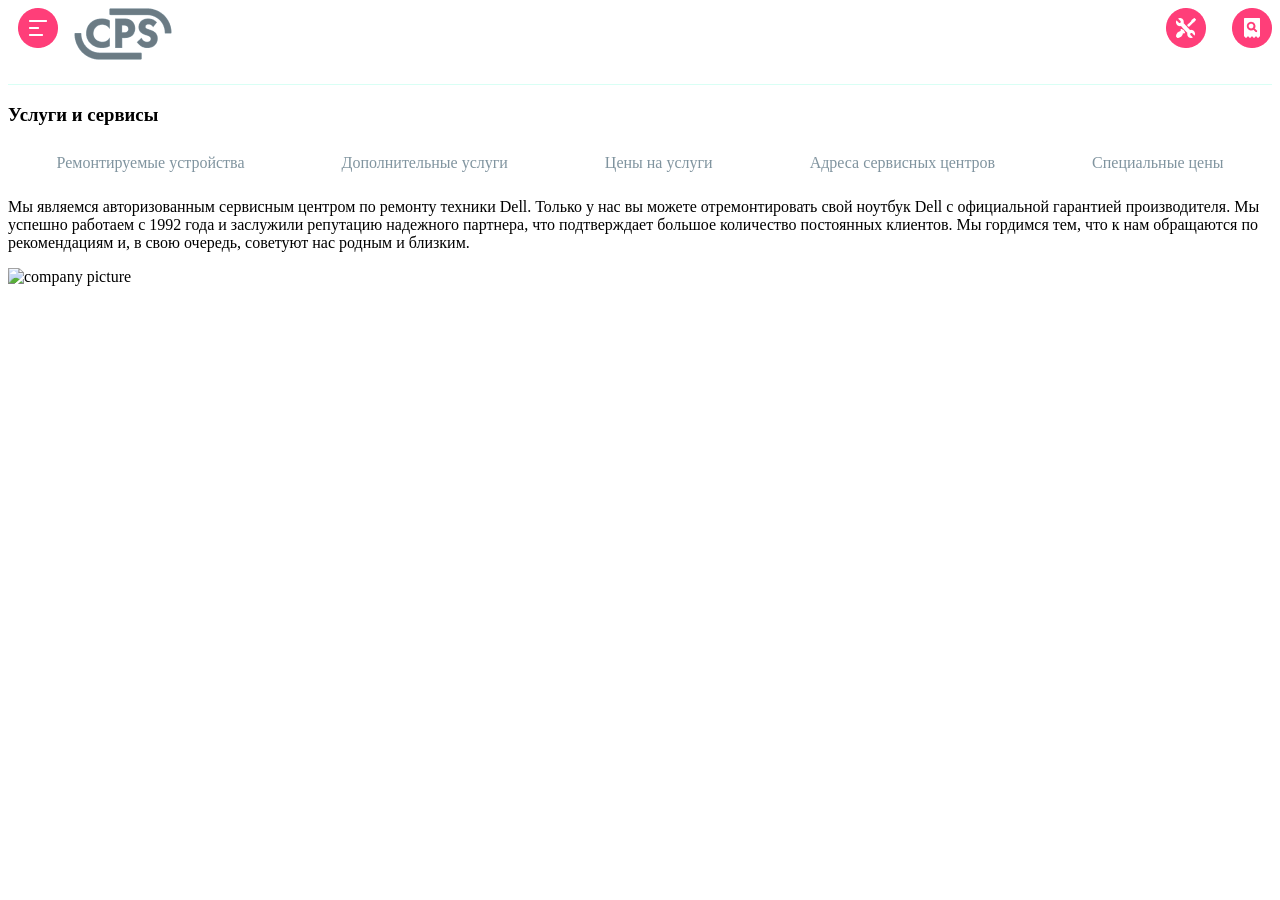
==== main.html @ 6a7f82d6 "Add files via upload" ====
<!DOCTYPE html>
<html>
    <head>
        <meta charset="UTF-8">
        <meta name="viewport" content="width=device-width, initial-scale=1.0">
        <title>CPS</title>
        <link rel="stylesheet" href="style.css">
        <link rel="preconnect" href="https://fonts.googleapis.com">
        <link rel="preconnect" href="https://fonts.gstatic.com" crossorigin>
        <link href="https://fonts.googleapis.com/css2?family=Montserrat:ital,wght@0,100;0,200;0,300;0,400;0,500;0,600;1,100;1,200;1,300;1,400;1,500;1,600&display=swap" rel="stylesheet">
    </head>
    <body>
        <header class="header">
            <button type="button" class="header__button-menu">
                <img src="burger.png" alt="menu" style="height: 40px; width: 40px">
            </button>
            <div class="header__logo">
                <img src="Group.png" alt="logo">
            </div>
            <button type="button" class="header__button-repair">
                <img src="repair.png" alt="repair" style="height: 40px; width: 40px">
            </button>
            <button type="button" class="header__button-check">
                <img src="checkstatus.png" alt="checkstatus" style="height: 40px; width: 40px">
            </button>
        </header>

        
        <div class="about" id="about">
            <h3>Услуги и сервисы</h3>
        </div>
        <div class="slide-menu">
            <ul class="tab-links">
                <li class="active"><a href="#devices">Ремонтируемые устройства</a></li>
                <li><a href="#services">Дополнительные услуги</a></li>
                <li><a href="#prices">Цены на услуги</a></li>
                <li><a href="#centers">Адреса сервисных центров</a></li>
                <li><a href="#specials">Специальные цены</a></li>
            </ul>
        </div>
        <div class="tab-content">
            <div id="devices" class="tabcontent active">
                <p> Мы являемся авторизованным сервисным центром по ремонту техники Dell. Только у нас 
                    вы можете отремонтировать свой ноутбук Dell с официальной гарантией производителя.
                    Мы успешно работаем с 1992 года и заслужили репутацию надежного партнера, что 
                    подтверждает большое количество постоянных клиентов. Мы гордимся тем, что к нам 
                    обращаются по рекомендациям и, в свою очередь, советуют нас родным и близким.
                </p>
                <img src="ec28084f3de98850700667e14dbc02fd.png" alt="company picture">
            </div>
            <div id="services" class="tabcontent">
                <p>Content for Дополнительные услуги...</p>
            </div>
            <div id="prices" class="tabcontent">
                <p>Content for Цены на услуги...</p>
            </div>
            <div id="centers" class="tabcontent">
                <p>Content for Адреса сервисных центров...</p>
            </div>
            <div id="specials" class="tabcontent">
                <p>Content for Специальные цены...</p>
            </div>
        </div>
        

        <footer>
            
        </footer>
        <script src="script.js"></script>
    </body>
</html>
---- style.css ----
@media screen and (max-width: 520px) {

    .header {
        display: flex;
        border-bottom: 1px solid #D9FFF5;
        justify-content: space-between; 
        width: 100%
    }

    .header__button-menu, .header__button-repair, .header__button-check {
        height: 40px;
        width: 40px;
        display: flex;
        align-items: center;
        justify-content: center;
        padding: 0 10px;
        border: none;
        background:none;
    }

    .header__logo {
        margin-right: auto;
        padding-bottom: 20px;
    }

    .header__button-menu {
        margin-left: 10px;
        margin-right: 16px;
    }

    .header__button-repair{
        margin-right: 26px;
    }

    .slide-menu {
        background:none;
        overflow-x: auto; /* Enables horizontal scrolling */
        white-space: nowrap;
        scrollbar-width: none;
        -ms-overflow-style: none; 
        width: 100%;
    }

    .slide-menu ul {
        list-style: none;
        padding: 0;
        margin: 0;
        display: flex;
        justify-content: space-around;
    }

    .slide-menu ul li a {
        padding: 10px;
        display: block;
        color: #80949F;
        text-decoration: none;
    }

    .slide-menu ul li a:hover, .slide-menu ul li a:active {
        border: 2px solid #B8FFEC;
        border-radius: 5px;
    }
    
    /* Style the tab content */
    .tabcontent {
        display: none;
        border-top: none;
    }

    .tabcontent img {
        width: 320px;
        height: 176px;
    }
}

@media screen and (min-width: 320px) {

    .header {
        display: flex;
        border-bottom: 1px solid #D9FFF5;
        justify-content: space-between; 
        width: 100%
    }

    .header__button-menu, .header__button-repair, .header__button-check {
        height: 40px;
        width: 40px;
        display: flex;
        align-items: center;
        justify-content: center;
        padding: 0 10px;
        border: none;
        background:none;
    }

    .header__logo {
        margin-right: auto;
        padding-bottom: 20px;
    }

    .header__button-menu {
        margin-left: 10px;
        margin-right: 16px;
    }

    .header__button-repair{
        margin-right: 26px;
    }

    .slide-menu {
        background:none;
        overflow-x: auto; /* Enables horizontal scrolling */
        white-space: nowrap;
        scrollbar-width: none;
        -ms-overflow-style: none; 
        width: 100%;
    }

    .slide-menu ul {
        list-style: none;
        padding: 0;
        margin: 0;
        display: flex;
        justify-content: space-around;
    }

    .slide-menu ul li a {
        padding: 10px;
        display: block;
        color: #80949F;
        text-decoration: none;
    }

    .slide-menu ul li a:hover, .slide-menu ul li a:active {
        border: 2px solid #B8FFEC;
        border-radius: 5px;
    }


    .tabcontent img {
        width: 320px;
        height: 176px;
    }
}
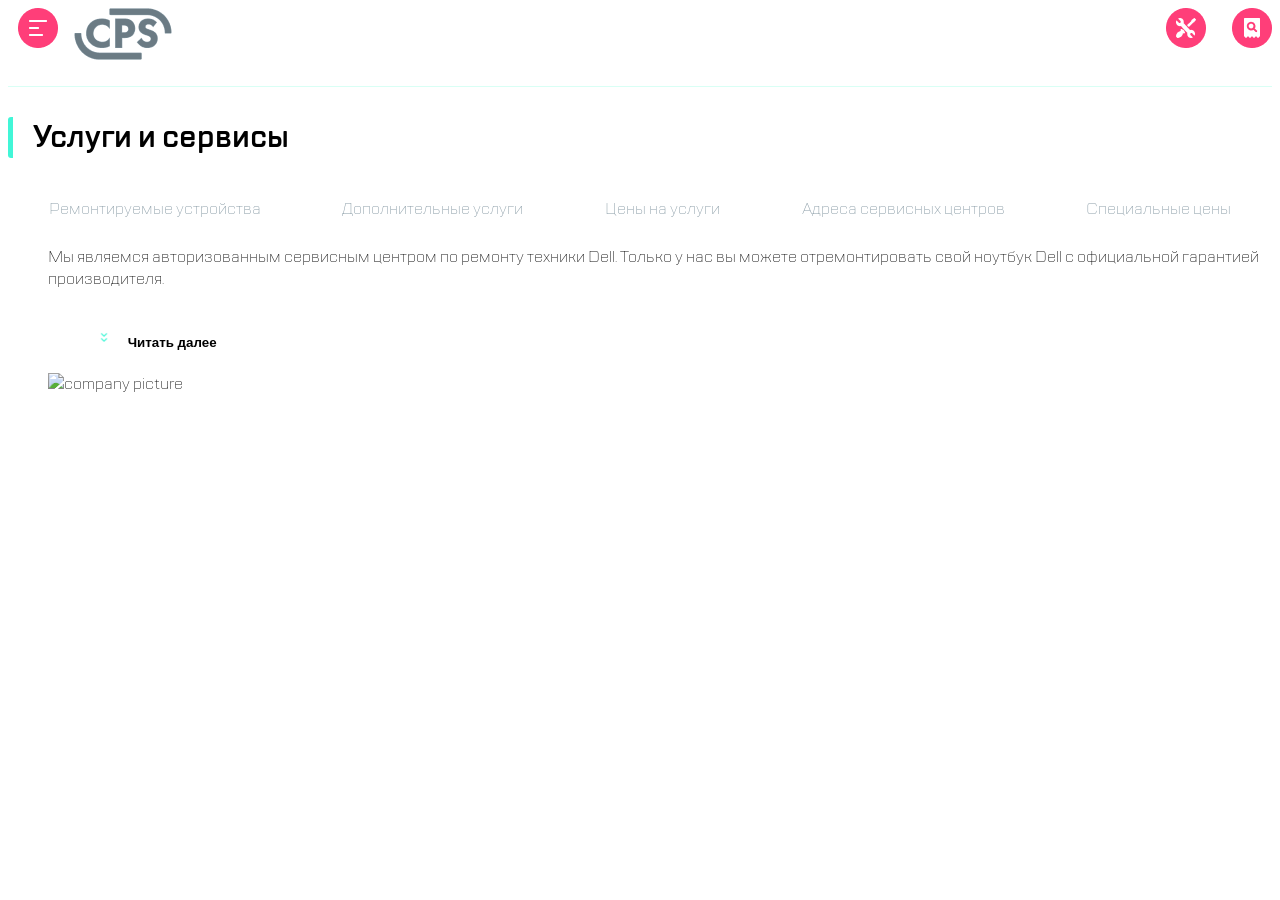
==== commit 7fc7f414: "my site" ====
--- a/main.html
+++ b/main.html
@@ -1,71 +1,81 @@
-<!DOCTYPE html>
-<html>
-    <head>
-        <meta charset="UTF-8">
-        <meta name="viewport" content="width=device-width, initial-scale=1.0">
-        <title>CPS</title>
-        <link rel="stylesheet" href="style.css">
-        <link rel="preconnect" href="https://fonts.googleapis.com">
-        <link rel="preconnect" href="https://fonts.gstatic.com" crossorigin>
-        <link href="https://fonts.googleapis.com/css2?family=Montserrat:ital,wght@0,100;0,200;0,300;0,400;0,500;0,600;1,100;1,200;1,300;1,400;1,500;1,600&display=swap" rel="stylesheet">
-    </head>
-    <body>
-        <header class="header">
-            <button type="button" class="header__button-menu">
-                <img src="burger.png" alt="menu" style="height: 40px; width: 40px">
-            </button>
-            <div class="header__logo">
-                <img src="Group.png" alt="logo">
-            </div>
-            <button type="button" class="header__button-repair">
-                <img src="repair.png" alt="repair" style="height: 40px; width: 40px">
-            </button>
-            <button type="button" class="header__button-check">
-                <img src="checkstatus.png" alt="checkstatus" style="height: 40px; width: 40px">
-            </button>
-        </header>
-
-        
-        <div class="about" id="about">
-            <h3>Услуги и сервисы</h3>
-        </div>
-        <div class="slide-menu">
-            <ul class="tab-links">
-                <li class="active"><a href="#devices">Ремонтируемые устройства</a></li>
-                <li><a href="#services">Дополнительные услуги</a></li>
-                <li><a href="#prices">Цены на услуги</a></li>
-                <li><a href="#centers">Адреса сервисных центров</a></li>
-                <li><a href="#specials">Специальные цены</a></li>
-            </ul>
-        </div>
-        <div class="tab-content">
-            <div id="devices" class="tabcontent active">
-                <p> Мы являемся авторизованным сервисным центром по ремонту техники Dell. Только у нас 
-                    вы можете отремонтировать свой ноутбук Dell с официальной гарантией производителя.
-                    Мы успешно работаем с 1992 года и заслужили репутацию надежного партнера, что 
-                    подтверждает большое количество постоянных клиентов. Мы гордимся тем, что к нам 
-                    обращаются по рекомендациям и, в свою очередь, советуют нас родным и близким.
-                </p>
-                <img src="ec28084f3de98850700667e14dbc02fd.png" alt="company picture">
-            </div>
-            <div id="services" class="tabcontent">
-                <p>Content for Дополнительные услуги...</p>
-            </div>
-            <div id="prices" class="tabcontent">
-                <p>Content for Цены на услуги...</p>
-            </div>
-            <div id="centers" class="tabcontent">
-                <p>Content for Адреса сервисных центров...</p>
-            </div>
-            <div id="specials" class="tabcontent">
-                <p>Content for Специальные цены...</p>
-            </div>
-        </div>
-        
-
-        <footer>
-            
-        </footer>
-        <script src="script.js"></script>
-    </body>
+<!DOCTYPE html>
+<html>
+    <head>
+        <meta charset="UTF-8">
+        <meta name="viewport" content="width=device-width, initial-scale=1.0">
+        <title>CPS</title>
+        <link rel="stylesheet" href="style.css">
+        <link rel="preconnect" href="https://fonts.googleapis.com">
+        <link rel="preconnect" href="https://fonts.gstatic.com" crossorigin>
+        <link href="https://fonts.googleapis.com/css2?family=Montserrat:ital,wght@0,100;0,200;0,300;0,400;0,500;0,600;1,100;1,200;1,300;1,400;1,500;1,600&display=swap" rel="stylesheet">
+    </head>
+    <body>
+        <header class="header">
+            <button type="button" class="header__button-menu">
+                <img src="burger.png" alt="menu" style="height: 40px; width: 40px">
+            </button>
+            <div class="header__logo">
+                <img src="Group.png" alt="logo">
+            </div>
+            <button type="button" class="header__button-repair">
+                <img src="repair.png" alt="repair" style="height: 40px; width: 40px">
+            </button>
+            <button type="button" class="header__button-check">
+                <img src="checkstatus.png" alt="checkstatus" style="height: 40px; width: 40px">
+            </button>
+        </header>
+
+        
+        <div class="about" id="about">
+            <h3>Услуги и сервисы</h3>
+        </div>
+        <div class="slide-menu">
+            <ul class="tab-links">
+                <li class="active"><a href="#devices">Ремонтируемые устройства</a></li>
+                <li><a href="#services">Дополнительные услуги</a></li>
+                <li><a href="#prices">Цены на услуги</a></li>
+                <li><a href="#centers">Адреса сервисных центров</a></li>
+                <li><a href="#specials">Специальные цены</a></li>
+            </ul>
+        </div>
+        <div class="tab-content">
+            <div id="devices" class="tabcontent active">
+                <div class="Text">
+                    <p> Мы являемся авторизованным сервисным центром по ремонту техники Dell. Только у нас 
+                        вы можете отремонтировать свой ноутбук Dell с официальной гарантией производителя.
+                        <span id="moreText" style="display: none;">
+                            Мы успешно работаем с 1992 года и заслужили репутацию надежного партнера, что 
+                            подтверждает большое количество постоянных клиентов. Мы гордимся тем, что к нам 
+                            обращаются по рекомендациям и, в свою очередь, советуют нас родным и близким.
+                        </span>
+                    </p>
+                    <div class="arrowButton">
+                        <button onclick="toggleText()" id="toggleButton" class="addText">
+                            <img src="expand.png" alt="arrows" style="height: 20px; width: 20px; vertical-align: center; margin-right: 10px;">
+                            Читать далее
+                        </button>
+                    </div>
+                </div>
+                <img src="ec28084f3de98850700667e14dbc02fd.png" alt="company picture">
+            </div>
+            <div id="services" class="tabcontent">
+                <p>Content for Дополнительные услуги...</p>
+            </div>
+            <div id="prices" class="tabcontent">
+                <p>Content for Цены на услуги...</p>
+            </div>
+            <div id="centers" class="tabcontent">
+                <p>Content for Адреса сервисных центров...</p>
+            </div>
+            <div id="specials" class="tabcontent">
+                <p>Content for Специальные цены...</p>
+            </div>
+        </div>
+        
+
+        <footer>
+            
+        </footer>
+        <script src="script.js"></script>
+    </body>
 </html>
--- a/style.css
+++ b/style.css
@@ -1,146 +1,228 @@
-@media screen and (max-width: 520px) {
-
-    .header {
-        display: flex;
-        border-bottom: 1px solid #D9FFF5;
-        justify-content: space-between; 
-        width: 100%
-    }
-
-    .header__button-menu, .header__button-repair, .header__button-check {
-        height: 40px;
-        width: 40px;
-        display: flex;
-        align-items: center;
-        justify-content: center;
-        padding: 0 10px;
-        border: none;
-        background:none;
-    }
-
-    .header__logo {
-        margin-right: auto;
-        padding-bottom: 20px;
-    }
-
-    .header__button-menu {
-        margin-left: 10px;
-        margin-right: 16px;
-    }
-
-    .header__button-repair{
-        margin-right: 26px;
-    }
-
-    .slide-menu {
-        background:none;
-        overflow-x: auto; /* Enables horizontal scrolling */
-        white-space: nowrap;
-        scrollbar-width: none;
-        -ms-overflow-style: none; 
-        width: 100%;
-    }
-
-    .slide-menu ul {
-        list-style: none;
-        padding: 0;
-        margin: 0;
-        display: flex;
-        justify-content: space-around;
-    }
-
-    .slide-menu ul li a {
-        padding: 10px;
-        display: block;
-        color: #80949F;
-        text-decoration: none;
-    }
-
-    .slide-menu ul li a:hover, .slide-menu ul li a:active {
-        border: 2px solid #B8FFEC;
-        border-radius: 5px;
-    }
-    
-    /* Style the tab content */
-    .tabcontent {
-        display: none;
-        border-top: none;
-    }
-
-    .tabcontent img {
-        width: 320px;
-        height: 176px;
-    }
-}
-
-@media screen and (min-width: 320px) {
-
-    .header {
-        display: flex;
-        border-bottom: 1px solid #D9FFF5;
-        justify-content: space-between; 
-        width: 100%
-    }
-
-    .header__button-menu, .header__button-repair, .header__button-check {
-        height: 40px;
-        width: 40px;
-        display: flex;
-        align-items: center;
-        justify-content: center;
-        padding: 0 10px;
-        border: none;
-        background:none;
-    }
-
-    .header__logo {
-        margin-right: auto;
-        padding-bottom: 20px;
-    }
-
-    .header__button-menu {
-        margin-left: 10px;
-        margin-right: 16px;
-    }
-
-    .header__button-repair{
-        margin-right: 26px;
-    }
-
-    .slide-menu {
-        background:none;
-        overflow-x: auto; /* Enables horizontal scrolling */
-        white-space: nowrap;
-        scrollbar-width: none;
-        -ms-overflow-style: none; 
-        width: 100%;
-    }
-
-    .slide-menu ul {
-        list-style: none;
-        padding: 0;
-        margin: 0;
-        display: flex;
-        justify-content: space-around;
-    }
-
-    .slide-menu ul li a {
-        padding: 10px;
-        display: block;
-        color: #80949F;
-        text-decoration: none;
-    }
-
-    .slide-menu ul li a:hover, .slide-menu ul li a:active {
-        border: 2px solid #B8FFEC;
-        border-radius: 5px;
-    }
-
-
-    .tabcontent img {
-        width: 320px;
-        height: 176px;
-    }
-}
-
-
+@media screen and (max-width: 820px) {
+    
+    @font-face {
+        font-family: 'TTLakes';
+        src: url('Font/TTLakes-ExtraLight.woff') format('woff'),
+        url('Font/TTLakes-DemiBold.woff') format('woff');
+    }
+
+    @font-face {
+        font-family: 'TTLakes';
+        src: url('Font/TTLakes-DemiBold.woff') format('woff');
+        font-weight: bold;
+    }
+
+    body {
+        font-family: 'TTLakes';
+    }
+
+    .about h3 {
+        font-size: 30px;
+        font-weight: bold;
+        border-left: 5px solid #41F6D7; 
+        padding-left: 20px;
+        border-top-left-radius: 3px; 
+        border-bottom-left-radius: 3px;
+    }
+
+    .header {
+        display: flex;
+        border-bottom: 1px solid #D9FFF5;
+        justify-content: space-between; 
+        width: 100%
+    }
+
+    .header__button-menu, .header__button-repair, .header__button-check {
+        height: 40px;
+        width: 40px;
+        display: flex;
+        align-items: center;
+        justify-content: center;
+        padding: 0 10px;
+        border: none;
+        background:none;
+    }
+
+    .header__logo {
+        margin-right: auto;
+        padding-bottom: 20px;
+    }
+
+    .header__button-menu {
+        margin-left: 10px;
+        margin-right: 16px;
+    }
+
+    .header__button-repair{
+        margin-right: 26px;
+    }
+
+    .slide-menu {
+        background:none;
+        overflow-x: auto; 
+        white-space: nowrap;
+        scrollbar-width: none;
+        -ms-overflow-style: none; 
+        width: 100%;
+    }
+
+    .slide-menu ul {
+        list-style: none;
+        padding: 0;
+        margin: 0;
+        display: flex;
+        justify-content: space-around;
+    }
+
+    .slide-menu ul li a {
+        padding: 10px;
+        display: block;
+        color: #80949F;
+        text-decoration: none;
+    }
+
+    .slide-menu ul li a:hover, .slide-menu ul li a:active {
+        border: 2px solid #B8FFEC;
+        border-radius: 5px;
+    }
+    
+    .tabcontent {
+        display: none;
+        border-top: none;
+    }
+
+    .tabcontent img {
+        width: 320px;
+        height: 176px;
+        margin-right: 20px;
+    }
+
+    .addText {
+        background: none;
+        border: none;
+        font-weight: bold;
+    }
+
+   
+
+}
+
+@media screen and (min-width: 820px) {
+    @font-face {
+        font-family: 'TTLakes';
+        src: url('Font/TTLakes-ExtraLight.woff') format('woff'),
+        url('Font/TTLakes-DemiBold.woff') format('woff');
+    }
+
+    @font-face {
+        font-family: 'TTLakes';
+        src: url('Font/TTLakes-DemiBold.woff') format('woff');
+        font-weight: bold;
+    }
+
+    body {
+        font-family: 'TTLakes';
+    }
+
+    .about h3 {
+        font-size: 30px;
+        font-weight: bold;
+        border-left: 5px solid #41F6D7; 
+        padding-left: 20px;
+        border-top-left-radius: 3px; 
+        border-bottom-left-radius: 3px;
+    }
+
+    .header {
+        display: flex;
+        border-bottom: 1px solid #D9FFF5;
+        justify-content: space-between; 
+        width: 100%
+    }
+
+    .header__button-menu, .header__button-repair, .header__button-check {
+        height: 40px;
+        width: 40px;
+        display: flex;
+        align-items: center;
+        justify-content: center;
+        padding: 0 10px;
+        border: none;
+        background:none;
+    }
+
+    .header__logo {
+        margin-right: auto;
+        padding-bottom: 20px;
+    }
+
+    .header__button-menu {
+        margin-left: 10px;
+        margin-right: 16px;
+    }
+
+    .header__button-repair{
+        margin-right: 26px;
+    }
+
+    .slide-menu {
+        background:none;
+        overflow-x: auto; /* Enables horizontal scrolling */
+        white-space: nowrap;
+        scrollbar-width: none;
+        -ms-overflow-style: none; 
+        width: 100%;
+    }
+
+    .slide-menu ul {
+        list-style: none;
+        padding: 0;
+        margin: 0;
+        display: flex;
+        justify-content: space-around;
+    }
+
+    .slide-menu ul li a {
+        padding: 10px;
+        display: block;
+        color: #80949F;
+        text-decoration: none;
+    }
+
+    .slide-menu ul li a:hover, .slide-menu ul li a:active {
+        border: 2px solid #B8FFEC;
+        border-radius: 5px;
+    }
+    
+    .tabcontent {
+        display: none;
+        border-top: none;
+    }
+
+    .tabcontent img {
+        width: 531px;
+        height: 307px;
+        margin-left: 40px;
+        margin-top: 20px;
+
+    }
+
+    .addText {
+        background: none;
+        border: none;
+        font-weight: bold;
+        height: 20px;
+    }
+
+    .tabcontent {
+        display: flex;       /* Aligns children (img and text) in a row */
+        align-items: center; /* Vertically centers the items in the container */
+        gap: 10px;   
+    }
+
+    .Text {
+        margin-left: 40px;
+    }
+}
+
+
